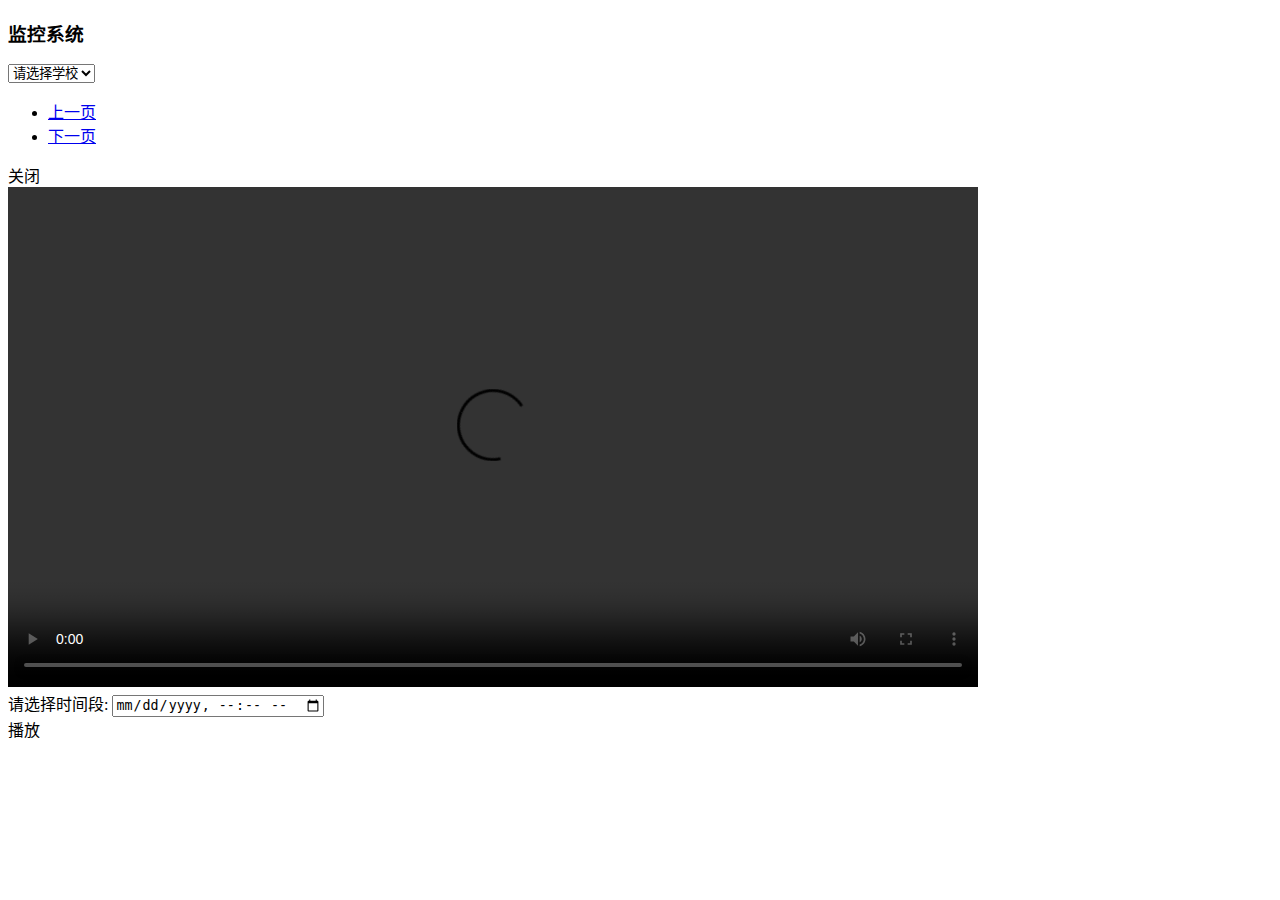
==== jiank/src/main/resources/templates/index.html @ 21a9da87 "LB" ====
<!DOCTYPE html>
<html lang="zh-CN">
<head>
	<meta charset="utf-8">
	<title>监控系统</title>
	<meta http-equiv="X-UA-Compatible" content="IE=Edge">
	<meta name="viewport" content="width=device-width,initial-scale=1">
	<link href="css/main.css" rel="stylesheet">
	<script src="js/jquery.min.js"></script>
	<script src="js/main.js"></script>
	<script src="https://open.ys7.com/sdk/js/1.4/ezuikit.js"></script>
	<script src="https://open.ys7.com/sdk/js/1.3/ezuikit.js"></script>
</head>
<body>
<header class="index-header">
	<h3 class="text-h3 text-center">监控系统</h3>
</header>
<div class="main-content">
	<div class="menu-left text-center">
		<select class="select-school" id="schoolList" onchange="getDevice(this)" >
			<option value="0">请选择学校</option>
		</select>
	</div>
	<div class="main-box">
		<div class="monitor-div text-center" id="videoList">

		</div>
		<div class="pagination text-center">
			<ul class="pager text-center">
		    	<li><a href="javascript:void(0);">上一页</a></li>
		    	<li><a href="javascript:void(0);">下一页</a></li>
		  	</ul>
		</div>
	</div>
</div>
<div id="mongolian"></div>
<div id="recordingPopup">
	<div id="popupClose">关闭</div>
	<div class="popup-video">
		<video src="#" width="970" height="500" controls="controls"></video>
	</div>
	<div class="popup-btn">
		<div class="popup-btn-time">
			<label>请选择时间段:</label>
			<input type="datetime-local" value="2018-10-6T00:00:00"/>
		</div>
		<div class="popup-btn-play">
			<span class="popup-video-play">播放</span>
		</div>
	</div>
</div>
</body>
<script type="text/javascript">
    $(function () {
        $.ajax({
            url:"res/School/getAll",
            method:"post",
            success:function (data) {
                var da=data.data;
                var schoolList=$("#schoolList");
                for (var key in da) {
                    var val=da[key].schoolName;
                    var id=da[key].id;
                    schoolList.append("<option value="+id+">"+val+"</option>");
                }
            }
        })
    });
    function getDevice(obj) {
        var id = $(obj).val();
        if(id==0){
            $("#videoList").html("");
            return;
		}
        $.ajax({
            url:"res/dev/getDev",
            method:"post",
            data:"id="+id,
            success:function (msg) {
                var data=msg.data;
                var html="";
                $("#videoList").html(html);
                for (var key in data) {
                    var ids=data[key].id;
                    var url = data[key].url;
                    var imgUrl=data[key].imgUrl;
                    var devName = data[key].devName;
                    html+="<div class='monitors text-center'>" +
					"<video id='"+ids+"v' poster='"+imgUrl+"' controls playsInline webkit-playsinline autoplay  width='320' height='240' controls='controls'>" +
					"<source src='"+url+"'></video>" +
					"<p class=\"video-span\">"+devName+"</p>" +
					"<div class='video-btn'>" +
					"<div class='direction-btn'>" +
					"<div class='btns btn-top' onclick='changeDevice("+ids+",0)'></div>" +
					"<div class='btn-mid-box'><div class='btns btn-left' onclick='changeDevice("+ids+",2)'></div>" +
					"<div class='btns btn-mid' onclick='stopDevice("+ids+")'></div>" +
					"<div class='btns btn-right' onclick='changeDevice("+ids+",3)'></div></div>" +
					"<div class='btns btn-bottom' onclick='changeDevice("+ids+",1)'></div></div>" +
					"<div class='recording'><div class='record-btn'>录播</div></div></div></div>";
                    $("#videoList").html(html);
                }
                for (var key in data) {
                    var ids=data[key].id;
                    var str=ids+"v";
                    newPlater(str);
                }
            }
        });
    }

    function changeDevice(id,direction){
        $.ajax({
            url:"res/dev/controlOne",
            method:"post",
            data:"id="+id+"&direction="+direction,
            success:function (data) {
                debugger;
                if(data.code == "200"){
                    var json = eval('('+data.data+')');
                    if("200"!=json.code){
                        alert(json.msg);
                    }
                }else{
                    alert("设备错误");
                }
            }
        });
    }
    function stopDevice(id){
        $.ajax({
            url:"res/dev/stopDevice",
            method:"post",
            data:"id="+id,
            success:function (data) {
                debugger;
                if(data.code == "200"){
                    var json = eval('('+data.data+')');
                    if("200"!=json.code){
                        alert(json.msg);
                    }
                }else{
                    alert("设备错误");
                }
            }
        });
    }

    function newPlater(id) {
        new EZUIPlayer(id)
    }
</script>
</html>
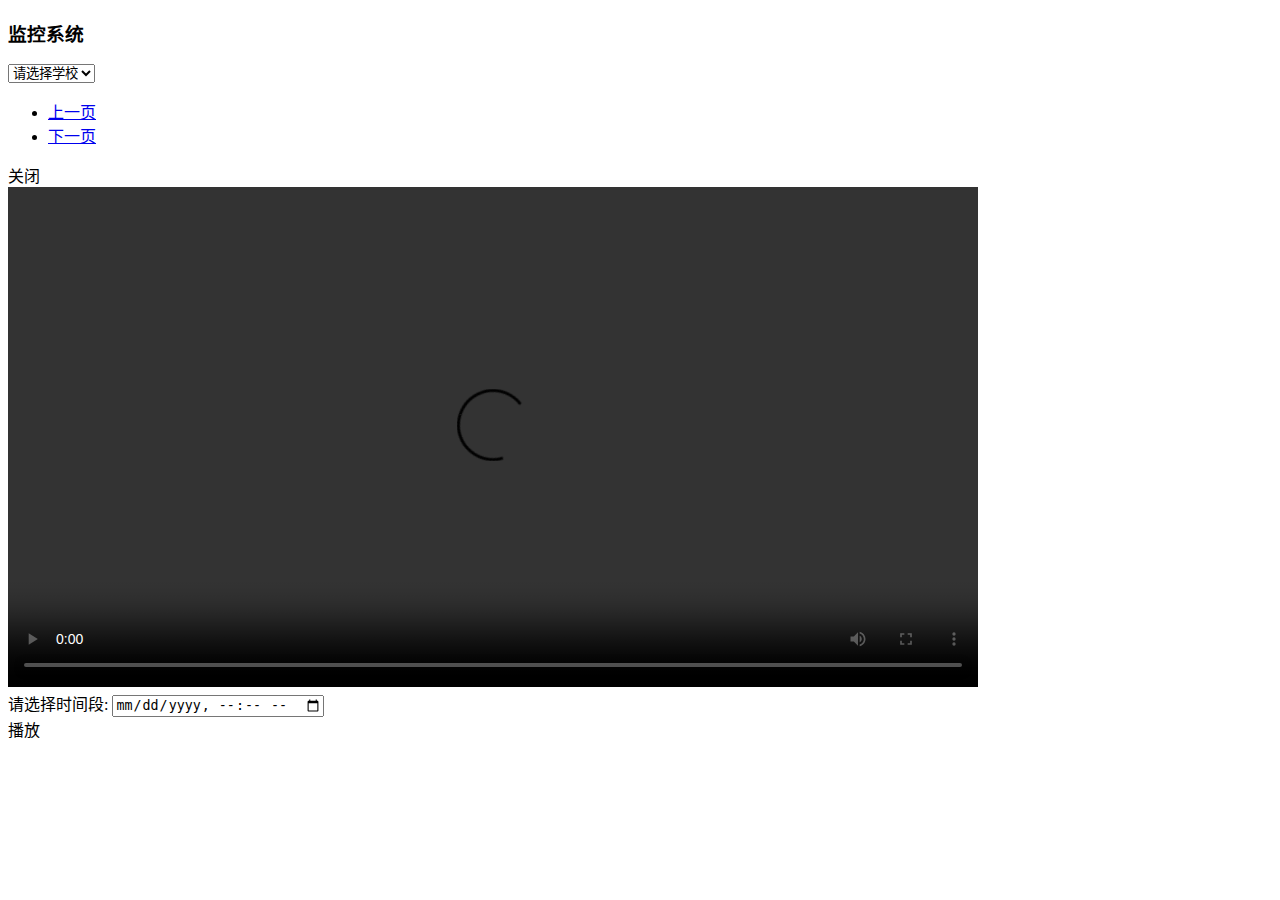
==== commit 5cb7b559: "更新html" ====
--- a/jiank/src/main/resources/templates/index.html
+++ b/jiank/src/main/resources/templates/index.html
@@ -35,7 +35,7 @@
 </div>
 <div id="mongolian"></div>
 <div id="recordingPopup">
-	<div id="popupClose">关闭</div>
+	<div id="popupClose" onclick="closeRecord()">关闭</div>
 	<div class="popup-video">
 		<video src="#" width="970" height="500" controls="controls"></video>
 	</div>
@@ -96,7 +96,7 @@
 					"<div class='btns btn-mid' onclick='stopDevice("+ids+")'></div>" +
 					"<div class='btns btn-right' onclick='changeDevice("+ids+",3)'></div></div>" +
 					"<div class='btns btn-bottom' onclick='changeDevice("+ids+",1)'></div></div>" +
-					"<div class='recording'><div class='record-btn'>录播</div></div></div></div>";
+					"<div class='recording' onclick='openRecord()'><div class='record-btn'>录播</div></div></div></div>";
                     $("#videoList").html(html);
                 }
                 for (var key in data) {
@@ -104,6 +104,7 @@
                     var str=ids+"v";
                     newPlater(str);
                 }
+                addClick();
             }
         });
     }
@@ -148,5 +149,32 @@
     function newPlater(id) {
         new EZUIPlayer(id)
     }
+
+    function openRecord(){
+        $("#mongolian").show();
+        $("#recordingPopup").show();
+        $("body").css("overflow","hidden");
+	}
+
+	function closeRecord(){
+        $("#mongolian").hide();
+        $("#recordingPopup").hide();
+        $("body").css("overflow","auto");
+	}
+
+	function addClick() {
+        /*控制按钮*/
+        let $monitors = $(".main-box .monitors");
+        for(let i = 0; i < $monitors.length; i++){
+            $monitors.eq(i).hover(function(){
+                $(this).find('.video-span').hide();
+                $(this).find('.video-btn').show();
+            },function(){
+                $(this).find('.video-span').show();
+                $(this).find('.video-btn').hide();
+            })
+        }
+    }
+
 </script>
 </html>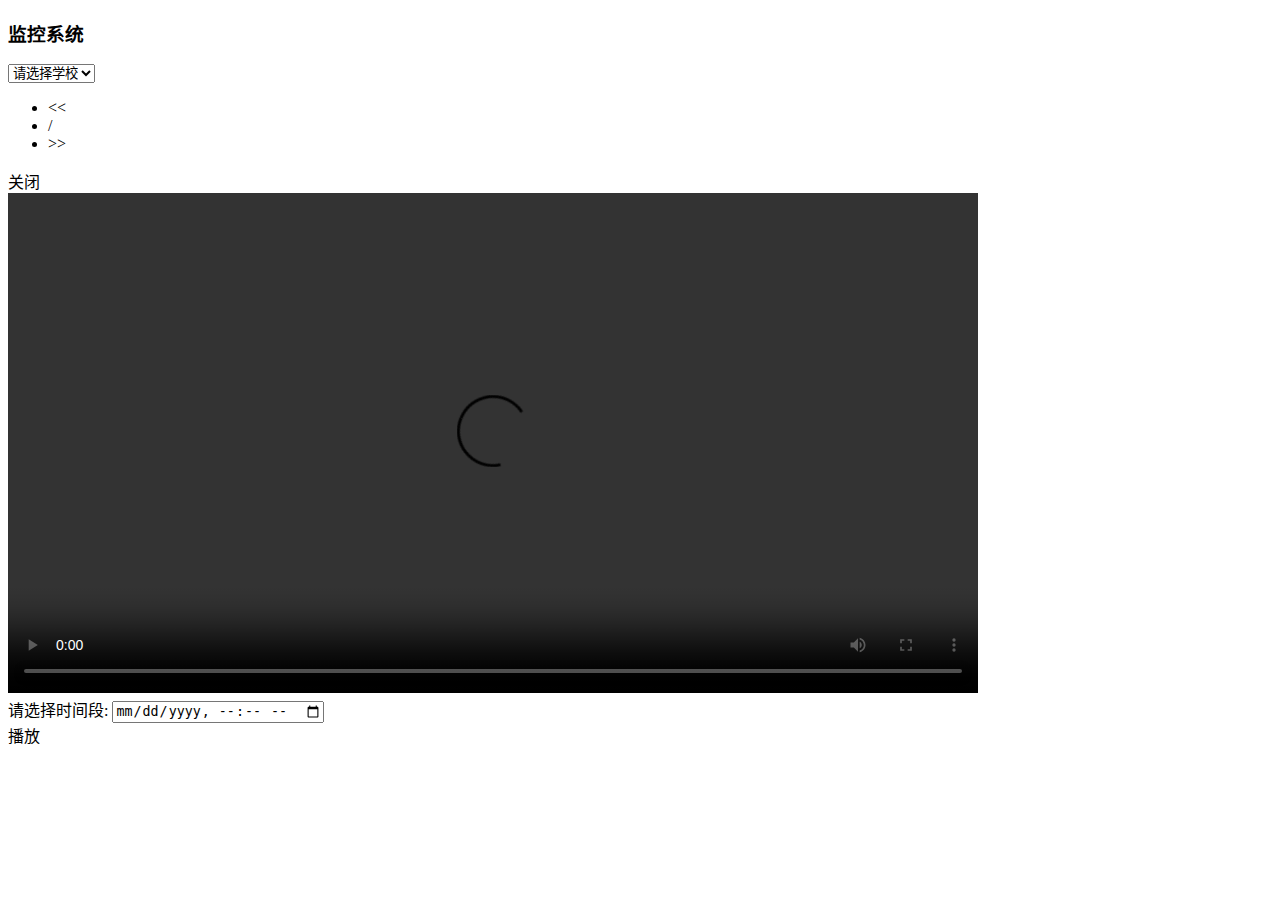
==== commit f8999e07: "niujie" ====
--- a/jiank/src/main/resources/templates/index.html
+++ b/jiank/src/main/resources/templates/index.html
@@ -27,8 +27,9 @@
 		</div>
 		<div class="pagination text-center">
 			<ul class="pager text-center">
-		    	<li><a href="javascript:void(0);">上一页</a></li>
-		    	<li><a href="javascript:void(0);">下一页</a></li>
+		    	<li ><label id="last" onclick="getDevice(null,'-1')"><<</label></li>
+				<li><a id="page" href="javascript:void(0);"></a>/<a id="count" href="javascript:void(0);"></a></li>
+		    	<li ><label id="next" onclick="getDevice(null,'1')">>></label></li>
 		  	</ul>
 		</div>
 	</div>
@@ -66,8 +67,17 @@
             }
         })
     });
-    function getDevice(obj) {
+    function getDevice(obj,k) {
         var id = $(obj).val();
+        var page =1;
+        if(id==null||id==undefined){
+            id = $("#schoolList").val();
+            if(k=="-1"){
+                page =  parseInt($("#page").html())-1;
+			}else{
+                page =  parseInt($("#page").html())+1;
+            }
+		}
         if(id==0){
             $("#videoList").html("");
             return;
@@ -75,9 +85,10 @@
         $.ajax({
             url:"res/dev/getDev",
             method:"post",
-            data:"id="+id,
+            data:"id="+id+"&page="+page,
             success:function (msg) {
                 var data=msg.data;
+                var pageObj =msg.page;
                 var html="";
                 $("#videoList").html(html);
                 for (var key in data) {
@@ -99,6 +110,21 @@
 					"<div class='recording' onclick='openRecord()'><div class='record-btn'>录播</div></div></div></div>";
                     $("#videoList").html(html);
                 }
+                $("#page").html(pageObj.page);
+                $("#count").html(pageObj.count);
+                if(pageObj.page==1&&pageObj.count==1){
+                    $("#last").attr("disabled","true");
+                    $("#next").attr("disabled","true");
+				}else if(pageObj.page==1&&pageObj.page!=pageObj.count){
+                    $("#last").attr("disabled","true");
+                    $("#next").removeAttr("disabled");
+				}else if(pageObj.page==pageObj.count&&pageObj.page!=1){
+                    $("#next").attr("disabled","true");
+                    $("#last").removeAttr("disabled");
+				}else{
+                    $("#last").removeAttr("disabled");
+                    $("#next").removeAttr("disabled");
+				}
                 for (var key in data) {
                     var ids=data[key].id;
                     var str=ids+"v";
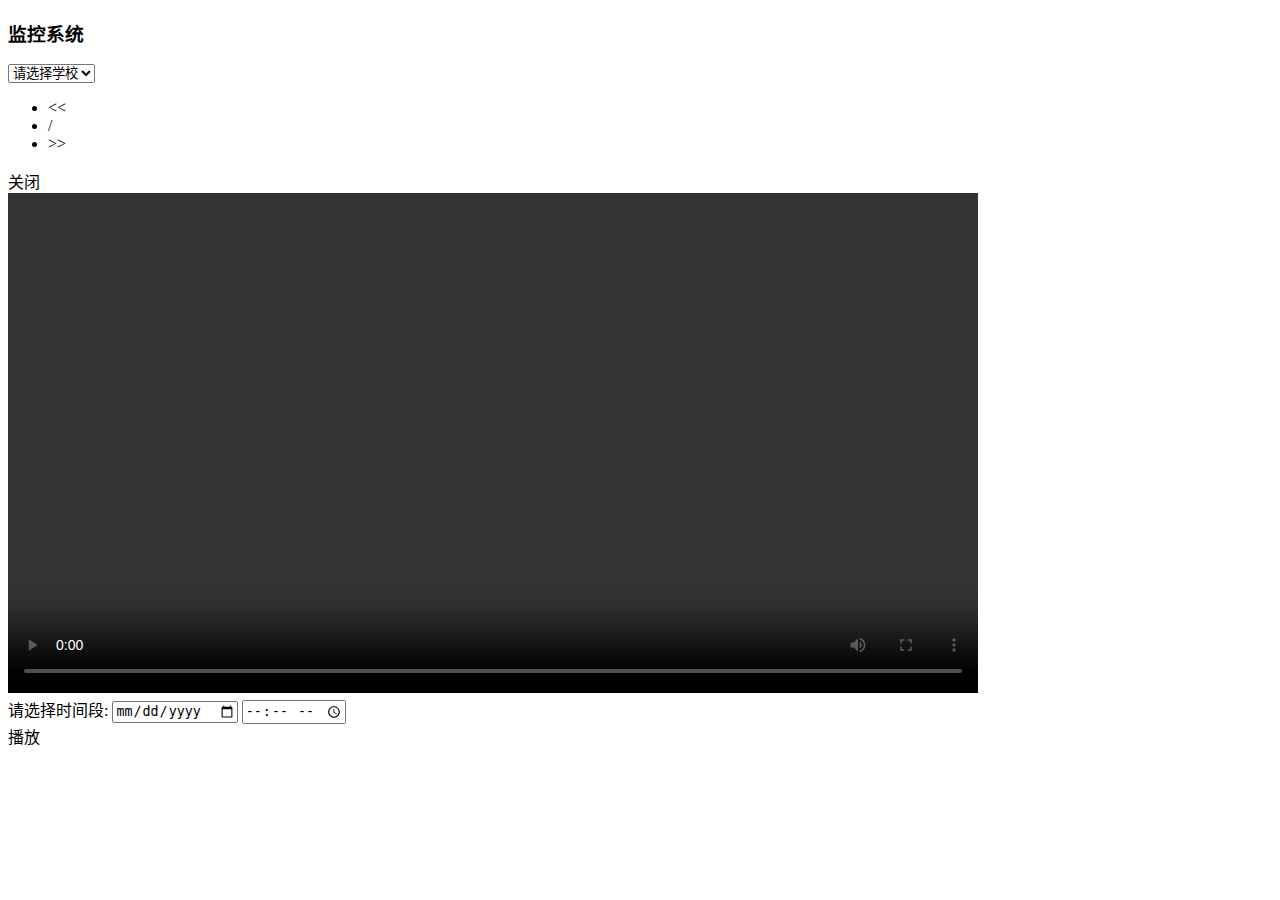
==== commit da60b67b: "LB" ====
--- a/jiank/src/main/resources/templates/index.html
+++ b/jiank/src/main/resources/templates/index.html
@@ -38,15 +38,16 @@
 <div id="recordingPopup">
 	<div id="popupClose" onclick="closeRecord()">关闭</div>
 	<div class="popup-video">
-		<video src="#" width="970" height="500" controls="controls"></video>
+		<video id="myvideo"  width="970" height="500" controls="controls"></video>
 	</div>
 	<div class="popup-btn">
 		<div class="popup-btn-time">
 			<label>请选择时间段:</label>
-			<input type="datetime-local" value="2018-10-6T00:00:00"/>
+			<input id="mydate" type="date"/>
+            <input id="mytime" type="time">
 		</div>
 		<div class="popup-btn-play">
-			<span class="popup-video-play">播放</span>
+			<span id="action" onclick="actionLB()" class="popup-video-play">播放</span>
 		</div>
 	</div>
 </div>
@@ -107,7 +108,7 @@
 					"<div class='btns btn-mid' onclick='stopDevice("+ids+")'></div>" +
 					"<div class='btns btn-right' onclick='changeDevice("+ids+",3)'></div></div>" +
 					"<div class='btns btn-bottom' onclick='changeDevice("+ids+",1)'></div></div>" +
-					"<div class='recording' onclick='openRecord()'><div class='record-btn'>录播</div></div></div></div>";
+					"<div class='recording' onclick='openRecord("+ids+")'><div class='record-btn'>录播</div></div></div></div>";
                     $("#videoList").html(html);
                 }
                 $("#page").html(pageObj.page);
@@ -159,7 +160,6 @@
             method:"post",
             data:"id="+id,
             success:function (data) {
-                debugger;
                 if(data.code == "200"){
                     var json = eval('('+data.data+')');
                     if("200"!=json.code){
@@ -175,17 +175,65 @@
     function newPlater(id) {
         new EZUIPlayer(id)
     }
-
-    function openRecord(){
+    var devID;
+    function openRecord(id){
+        console.info("id"+id);
         $("#mongolian").show();
         $("#recordingPopup").show();
         $("body").css("overflow","hidden");
+        devID=id;
+        console.info(devID);
+
 	}
+	
+	function actionLB() {
+        var time=$("#mytime").val();
+        var date=$("#mydate").val();
+        console.info(time);
+        console.info(devID);
+        $.ajax({
+            url:"res/media/getByTime",
+            method:"post",
+            data:"id="+devID+"&startDate="+date+"&startTime="+time,
+            success:function (msg) {
+                if(msg.code==200){
+                    console.info(msg.data.size);
+                    var vList = [msg.data.size];
+                    for (var i=0;i<msg.data.size;i++){
+                        vList[i]=msg.data.mediaByTime[i].url;
+					}
+                    var vLen = vList.length;
+                    var curr = 0;
+                    var video = document.getElementById("myvideo");
+                    video.src=vList[0];
+                    video.load();
+                    video.play();
+                    video.addEventListener('ended', function(){play(vList,vLen,curr);});
+                }
+            }
+        })
+    }
+
+    function play(vList,vLen,curr) {
+        curr++;
+        var video = document.getElementById("myvideo");
+        video.src = vList[curr];
+        video.load();
+        video.play();
+        if(curr >= vLen){
+            curr = 0;
+        }
+        video.addEventListener('ended', function(){play(vList,vLen,curr);});
+    }
+
+
 
 	function closeRecord(){
         $("#mongolian").hide();
         $("#recordingPopup").hide();
         $("body").css("overflow","auto");
+        var video = document.getElementById("myvideo");
+        video.src="";
 	}
 
 	function addClick() {
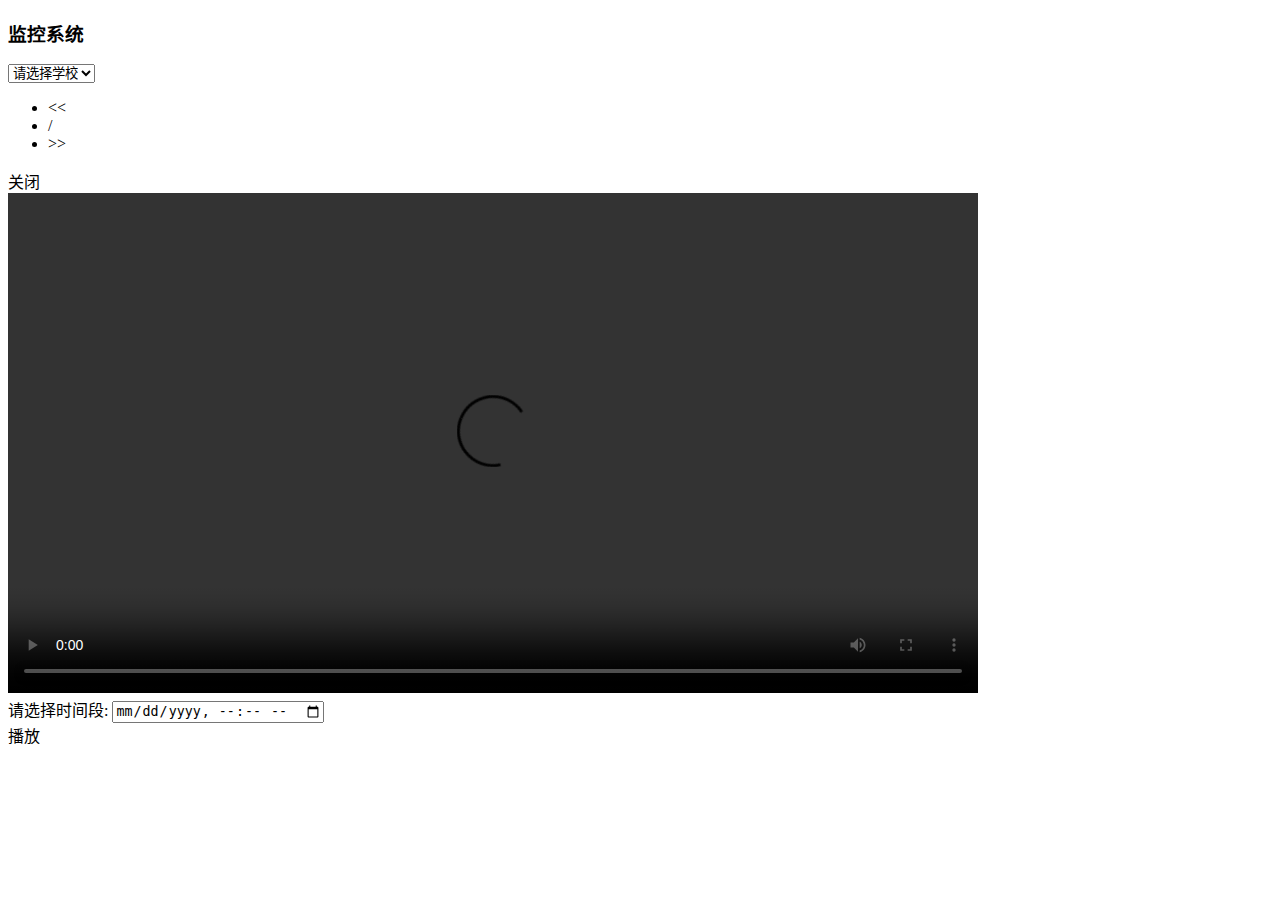
==== commit 9fe39321: "niujie" ====
--- a/jiank/src/main/resources/templates/index.html
+++ b/jiank/src/main/resources/templates/index.html
@@ -38,16 +38,15 @@
 <div id="recordingPopup">
 	<div id="popupClose" onclick="closeRecord()">关闭</div>
 	<div class="popup-video">
-		<video id="myvideo"  width="970" height="500" controls="controls"></video>
+		<video src="#" width="970" height="500" controls="controls"></video>
 	</div>
 	<div class="popup-btn">
 		<div class="popup-btn-time">
 			<label>请选择时间段:</label>
-			<input id="mydate" type="date"/>
-            <input id="mytime" type="time">
+			<input type="datetime-local" value="2018-10-6T00:00:00"/>
 		</div>
 		<div class="popup-btn-play">
-			<span id="action" onclick="actionLB()" class="popup-video-play">播放</span>
+			<span class="popup-video-play">播放</span>
 		</div>
 	</div>
 </div>
@@ -108,23 +107,23 @@
 					"<div class='btns btn-mid' onclick='stopDevice("+ids+")'></div>" +
 					"<div class='btns btn-right' onclick='changeDevice("+ids+",3)'></div></div>" +
 					"<div class='btns btn-bottom' onclick='changeDevice("+ids+",1)'></div></div>" +
-					"<div class='recording' onclick='openRecord("+ids+")'><div class='record-btn'>录播</div></div></div></div>";
+					"<div class='recording' onclick='openRecord()'><div class='record-btn'>录播</div></div></div></div>";
                     $("#videoList").html(html);
                 }
                 $("#page").html(pageObj.page);
                 $("#count").html(pageObj.count);
                 if(pageObj.page==1&&pageObj.count==1){
-                    $("#last").attr("disabled","true");
-                    $("#next").attr("disabled","true");
+                    $("#last").removeAttr("onclick");
+                    $("#next").removeAttr("onclick");
 				}else if(pageObj.page==1&&pageObj.page!=pageObj.count){
-                    $("#last").attr("disabled","true");
-                    $("#next").removeAttr("disabled");
+                    $("#last").removeAttr("onclick");
+                    $("#next").attr("onclick","getDevice(null,'1')");
 				}else if(pageObj.page==pageObj.count&&pageObj.page!=1){
-                    $("#next").attr("disabled","true");
-                    $("#last").removeAttr("disabled");
+                    $("#next").removeAttr("onclick");
+                    $("#last").attr("onclick","getDevice(null,'-1')");
 				}else{
-                    $("#last").removeAttr("disabled");
-                    $("#next").removeAttr("disabled");
+                    $("#last").attr("onclick","getDevice(null,'-1')");
+                    $("#next").attr("onclick","getDevice(null,'1')");
 				}
                 for (var key in data) {
                     var ids=data[key].id;
@@ -160,6 +159,7 @@
             method:"post",
             data:"id="+id,
             success:function (data) {
+                debugger;
                 if(data.code == "200"){
                     var json = eval('('+data.data+')');
                     if("200"!=json.code){
@@ -175,65 +175,17 @@
     function newPlater(id) {
         new EZUIPlayer(id)
     }
-    var devID;
-    function openRecord(id){
-        console.info("id"+id);
+
+    function openRecord(){
         $("#mongolian").show();
         $("#recordingPopup").show();
         $("body").css("overflow","hidden");
-        devID=id;
-        console.info(devID);
-
 	}
-	
-	function actionLB() {
-        var time=$("#mytime").val();
-        var date=$("#mydate").val();
-        console.info(time);
-        console.info(devID);
-        $.ajax({
-            url:"res/media/getByTime",
-            method:"post",
-            data:"id="+devID+"&startDate="+date+"&startTime="+time,
-            success:function (msg) {
-                if(msg.code==200){
-                    console.info(msg.data.size);
-                    var vList = [msg.data.size];
-                    for (var i=0;i<msg.data.size;i++){
-                        vList[i]=msg.data.mediaByTime[i].url;
-					}
-                    var vLen = vList.length;
-                    var curr = 0;
-                    var video = document.getElementById("myvideo");
-                    video.src=vList[0];
-                    video.load();
-                    video.play();
-                    video.addEventListener('ended', function(){play(vList,vLen,curr);});
-                }
-            }
-        })
-    }
-
-    function play(vList,vLen,curr) {
-        curr++;
-        var video = document.getElementById("myvideo");
-        video.src = vList[curr];
-        video.load();
-        video.play();
-        if(curr >= vLen){
-            curr = 0;
-        }
-        video.addEventListener('ended', function(){play(vList,vLen,curr);});
-    }
-
-
 
 	function closeRecord(){
         $("#mongolian").hide();
         $("#recordingPopup").hide();
         $("body").css("overflow","auto");
-        var video = document.getElementById("myvideo");
-        video.src="";
 	}
 
 	function addClick() {
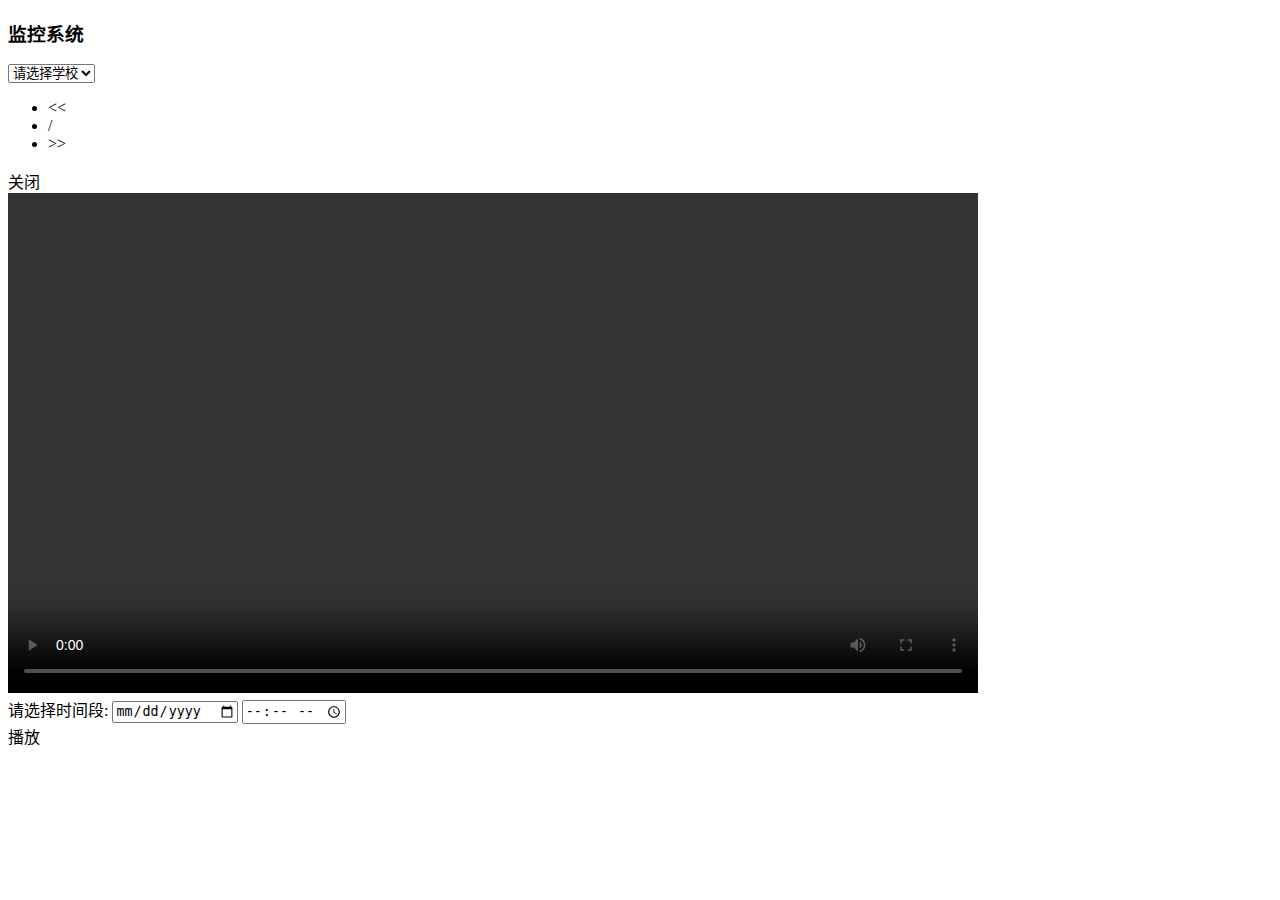
==== commit 8b863d78: "Merge remote-tracking branch 'origin/master'" ====
--- a/jiank/src/main/resources/templates/index.html
+++ b/jiank/src/main/resources/templates/index.html
@@ -38,15 +38,16 @@
 <div id="recordingPopup">
 	<div id="popupClose" onclick="closeRecord()">关闭</div>
 	<div class="popup-video">
-		<video src="#" width="970" height="500" controls="controls"></video>
+		<video id="myvideo"  width="970" height="500" controls="controls"></video>
 	</div>
 	<div class="popup-btn">
 		<div class="popup-btn-time">
 			<label>请选择时间段:</label>
-			<input type="datetime-local" value="2018-10-6T00:00:00"/>
+			<input id="mydate" type="date"/>
+            <input id="mytime" type="time">
 		</div>
 		<div class="popup-btn-play">
-			<span class="popup-video-play">播放</span>
+			<span id="action" onclick="actionLB()" class="popup-video-play">播放</span>
 		</div>
 	</div>
 </div>
@@ -107,7 +108,7 @@
 					"<div class='btns btn-mid' onclick='stopDevice("+ids+")'></div>" +
 					"<div class='btns btn-right' onclick='changeDevice("+ids+",3)'></div></div>" +
 					"<div class='btns btn-bottom' onclick='changeDevice("+ids+",1)'></div></div>" +
-					"<div class='recording' onclick='openRecord()'><div class='record-btn'>录播</div></div></div></div>";
+					"<div class='recording' onclick='openRecord("+ids+")'><div class='record-btn'>录播</div></div></div></div>";
                     $("#videoList").html(html);
                 }
                 $("#page").html(pageObj.page);
@@ -159,7 +160,6 @@
             method:"post",
             data:"id="+id,
             success:function (data) {
-                debugger;
                 if(data.code == "200"){
                     var json = eval('('+data.data+')');
                     if("200"!=json.code){
@@ -175,17 +175,65 @@
     function newPlater(id) {
         new EZUIPlayer(id)
     }
-
-    function openRecord(){
+    var devID;
+    function openRecord(id){
+        console.info("id"+id);
         $("#mongolian").show();
         $("#recordingPopup").show();
         $("body").css("overflow","hidden");
+        devID=id;
+        console.info(devID);
+
 	}
+	
+	function actionLB() {
+        var time=$("#mytime").val();
+        var date=$("#mydate").val();
+        console.info(time);
+        console.info(devID);
+        $.ajax({
+            url:"res/media/getByTime",
+            method:"post",
+            data:"id="+devID+"&startDate="+date+"&startTime="+time,
+            success:function (msg) {
+                if(msg.code==200){
+                    console.info(msg.data.size);
+                    var vList = [msg.data.size];
+                    for (var i=0;i<msg.data.size;i++){
+                        vList[i]=msg.data.mediaByTime[i].url;
+					}
+                    var vLen = vList.length;
+                    var curr = 0;
+                    var video = document.getElementById("myvideo");
+                    video.src=vList[0];
+                    video.load();
+                    video.play();
+                    video.addEventListener('ended', function(){play(vList,vLen,curr);});
+                }
+            }
+        })
+    }
+
+    function play(vList,vLen,curr) {
+        curr++;
+        var video = document.getElementById("myvideo");
+        video.src = vList[curr];
+        video.load();
+        video.play();
+        if(curr >= vLen){
+            curr = 0;
+        }
+        video.addEventListener('ended', function(){play(vList,vLen,curr);});
+    }
+
+
 
 	function closeRecord(){
         $("#mongolian").hide();
         $("#recordingPopup").hide();
         $("body").css("overflow","auto");
+        var video = document.getElementById("myvideo");
+        video.src="";
 	}
 
 	function addClick() {
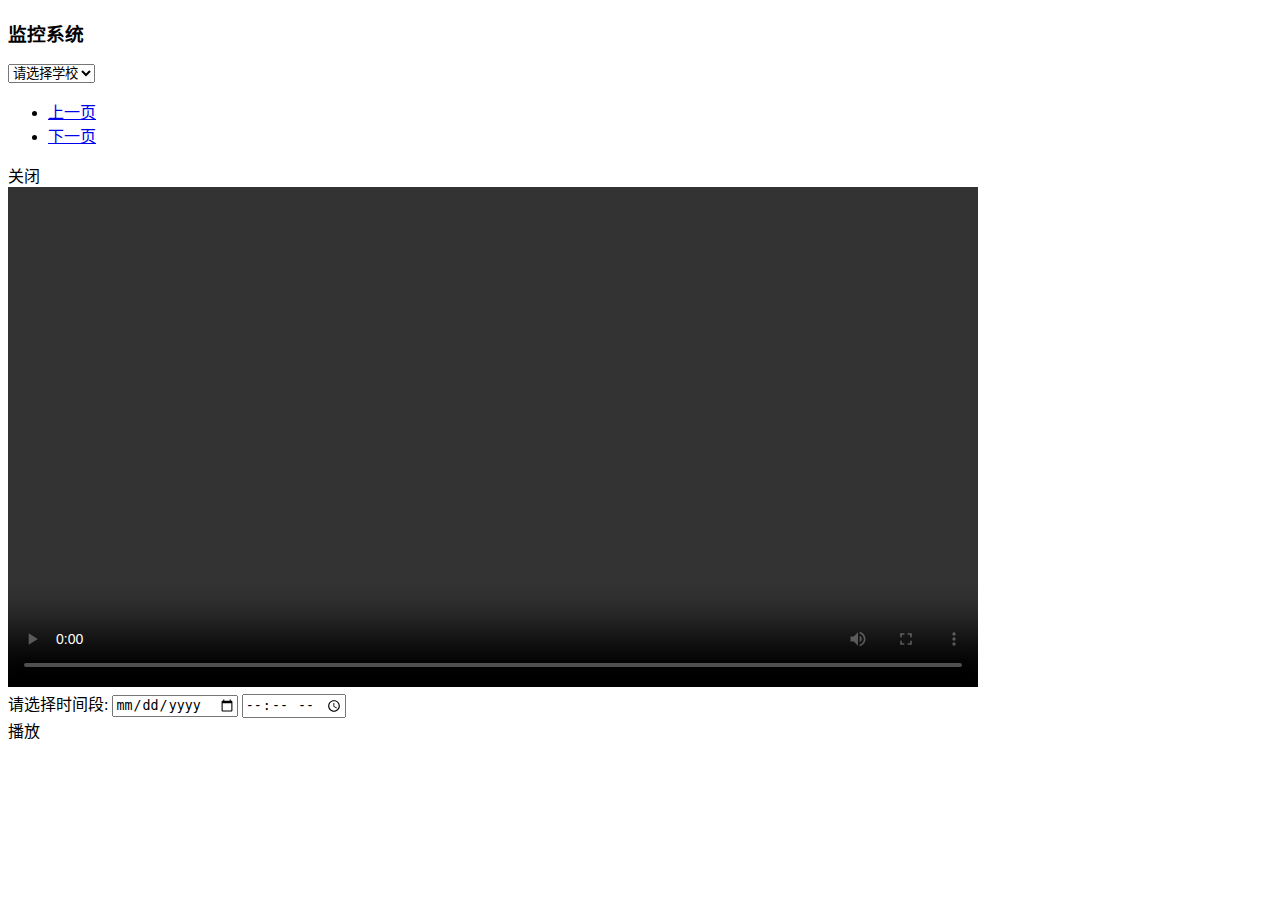
==== commit 7d65a62c: "LB" ====
--- a/jiank/src/main/resources/templates/index.html
+++ b/jiank/src/main/resources/templates/index.html
@@ -27,9 +27,8 @@
 		</div>
 		<div class="pagination text-center">
 			<ul class="pager text-center">
-		    	<li ><label id="last" onclick="getDevice(null,'-1')"><<</label></li>
-				<li><a id="page" href="javascript:void(0);"></a>/<a id="count" href="javascript:void(0);"></a></li>
-		    	<li ><label id="next" onclick="getDevice(null,'1')">>></label></li>
+		    	<li><a href="javascript:void(0);">上一页</a></li>
+		    	<li><a href="javascript:void(0);">下一页</a></li>
 		  	</ul>
 		</div>
 	</div>
@@ -68,17 +67,8 @@
             }
         })
     });
-    function getDevice(obj,k) {
+    function getDevice(obj) {
         var id = $(obj).val();
-        var page =1;
-        if(id==null||id==undefined){
-            id = $("#schoolList").val();
-            if(k=="-1"){
-                page =  parseInt($("#page").html())-1;
-			}else{
-                page =  parseInt($("#page").html())+1;
-            }
-		}
         if(id==0){
             $("#videoList").html("");
             return;
@@ -86,10 +76,9 @@
         $.ajax({
             url:"res/dev/getDev",
             method:"post",
-            data:"id="+id+"&page="+page,
+            data:"id="+id,
             success:function (msg) {
                 var data=msg.data;
-                var pageObj =msg.page;
                 var html="";
                 $("#videoList").html(html);
                 for (var key in data) {
@@ -111,21 +100,6 @@
 					"<div class='recording' onclick='openRecord("+ids+")'><div class='record-btn'>录播</div></div></div></div>";
                     $("#videoList").html(html);
                 }
-                $("#page").html(pageObj.page);
-                $("#count").html(pageObj.count);
-                if(pageObj.page==1&&pageObj.count==1){
-                    $("#last").removeAttr("onclick");
-                    $("#next").removeAttr("onclick");
-				}else if(pageObj.page==1&&pageObj.page!=pageObj.count){
-                    $("#last").removeAttr("onclick");
-                    $("#next").attr("onclick","getDevice(null,'1')");
-				}else if(pageObj.page==pageObj.count&&pageObj.page!=1){
-                    $("#next").removeAttr("onclick");
-                    $("#last").attr("onclick","getDevice(null,'-1')");
-				}else{
-                    $("#last").attr("onclick","getDevice(null,'-1')");
-                    $("#next").attr("onclick","getDevice(null,'1')");
-				}
                 for (var key in data) {
                     var ids=data[key].id;
                     var str=ids+"v";
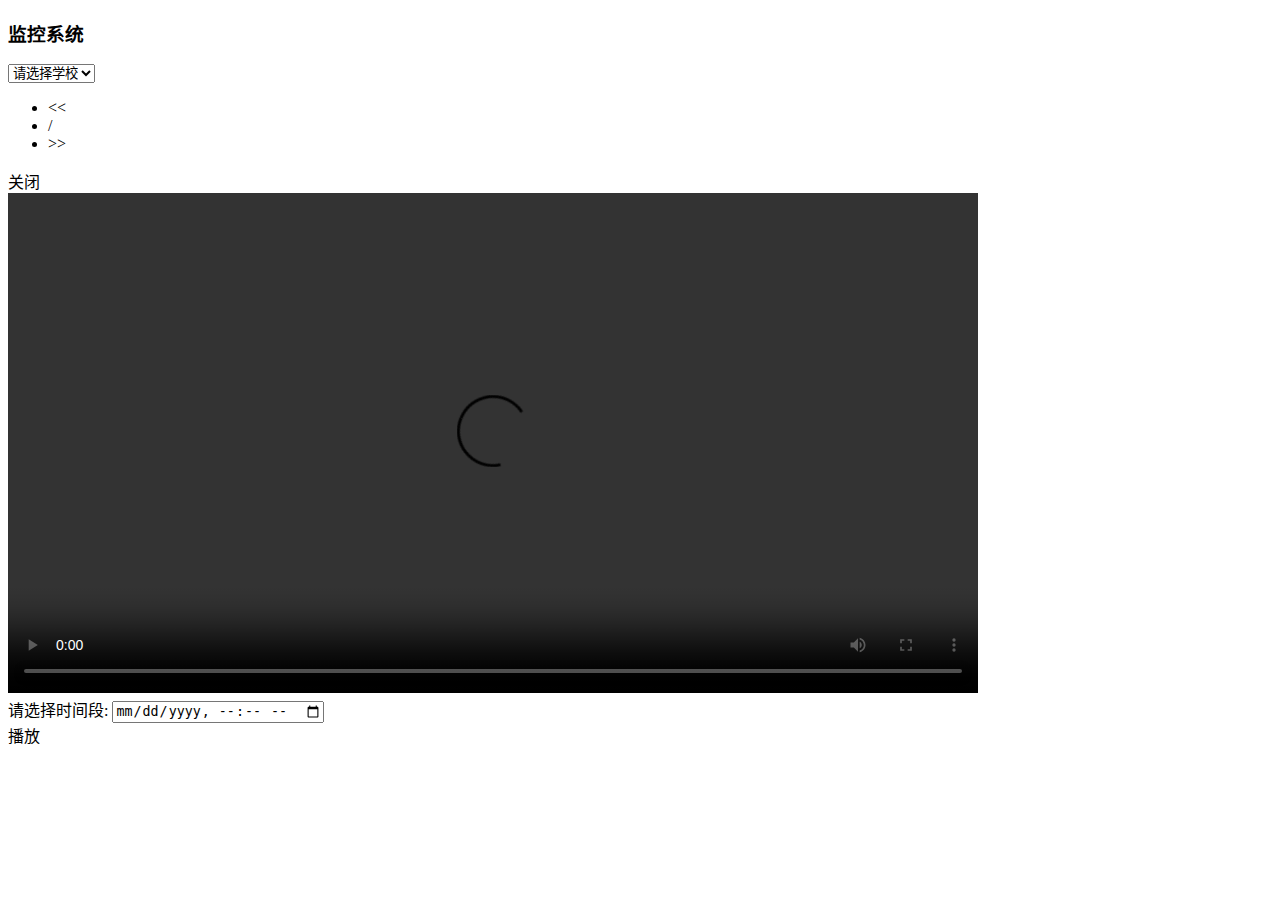
==== commit cbbff00f: "123" ====
--- a/jiank/src/main/resources/templates/index.html
+++ b/jiank/src/main/resources/templates/index.html
@@ -27,8 +27,9 @@
 		</div>
 		<div class="pagination text-center">
 			<ul class="pager text-center">
-		    	<li><a href="javascript:void(0);">上一页</a></li>
-		    	<li><a href="javascript:void(0);">下一页</a></li>
+		    	<li ><label id="last" onclick="getDevice(null,'-1')"><<</label></li>
+				<li><a id="page" href="javascript:void(0);"></a>/<a id="count" href="javascript:void(0);"></a></li>
+		    	<li ><label id="next" onclick="getDevice(null,'1')">>></label></li>
 		  	</ul>
 		</div>
 	</div>
@@ -37,16 +38,15 @@
 <div id="recordingPopup">
 	<div id="popupClose" onclick="closeRecord()">关闭</div>
 	<div class="popup-video">
-		<video id="myvideo"  width="970" height="500" controls="controls"></video>
+		<video src="#" width="970" height="500" controls="controls"></video>
 	</div>
 	<div class="popup-btn">
 		<div class="popup-btn-time">
 			<label>请选择时间段:</label>
-			<input id="mydate" type="date"/>
-            <input id="mytime" type="time">
+			<input type="datetime-local" value="2018-10-6T00:00:00"/>
 		</div>
 		<div class="popup-btn-play">
-			<span id="action" onclick="actionLB()" class="popup-video-play">播放</span>
+			<span class="popup-video-play">播放</span>
 		</div>
 	</div>
 </div>
@@ -67,8 +67,17 @@
             }
         })
     });
-    function getDevice(obj) {
+    function getDevice(obj,k) {
         var id = $(obj).val();
+        var page =1;
+        if(id==null||id==undefined){
+            id = $("#schoolList").val();
+            if(k=="-1"){
+                page =  parseInt($("#page").html())-1;
+			}else{
+                page =  parseInt($("#page").html())+1;
+            }
+		}
         if(id==0){
             $("#videoList").html("");
             return;
@@ -76,9 +85,10 @@
         $.ajax({
             url:"res/dev/getDev",
             method:"post",
-            data:"id="+id,
+            data:"id="+id+"&page="+page,
             success:function (msg) {
                 var data=msg.data;
+                var pageObj =msg.page;
                 var html="";
                 $("#videoList").html(html);
                 for (var key in data) {
@@ -97,9 +107,24 @@
 					"<div class='btns btn-mid' onclick='stopDevice("+ids+")'></div>" +
 					"<div class='btns btn-right' onclick='changeDevice("+ids+",3)'></div></div>" +
 					"<div class='btns btn-bottom' onclick='changeDevice("+ids+",1)'></div></div>" +
-					"<div class='recording' onclick='openRecord("+ids+")'><div class='record-btn'>录播</div></div></div></div>";
+					"<div class='recording' onclick='openRecord()'><div class='record-btn'>录播</div></div></div></div>";
                     $("#videoList").html(html);
                 }
+                $("#page").html(pageObj.page);
+                $("#count").html(pageObj.count);
+                if(pageObj.page==1&&pageObj.count==1){
+                    $("#last").attr("disabled","true");
+                    $("#next").attr("disabled","true");
+				}else if(pageObj.page==1&&pageObj.page!=pageObj.count){
+                    $("#last").attr("disabled","true");
+                    $("#next").attr("onclick","getDevice(null,'1')");
+				}else if(pageObj.page==pageObj.count&&pageObj.page!=1){
+                    $("#next").attr("disabled","true");
+                    $("#last").attr("onclick","getDevice(null,'-1')");
+				}else{
+                    $("#last").attr("onclick","getDevice(null,'-1')");
+                    $("#next").attr("onclick","getDevice(null,'1')");
+				}
                 for (var key in data) {
                     var ids=data[key].id;
                     var str=ids+"v";
@@ -134,6 +159,7 @@
             method:"post",
             data:"id="+id,
             success:function (data) {
+                debugger;
                 if(data.code == "200"){
                     var json = eval('('+data.data+')');
                     if("200"!=json.code){
@@ -149,65 +175,17 @@
     function newPlater(id) {
         new EZUIPlayer(id)
     }
-    var devID;
-    function openRecord(id){
-        console.info("id"+id);
+
+    function openRecord(){
         $("#mongolian").show();
         $("#recordingPopup").show();
         $("body").css("overflow","hidden");
-        devID=id;
-        console.info(devID);
-
 	}
-	
-	function actionLB() {
-        var time=$("#mytime").val();
-        var date=$("#mydate").val();
-        console.info(time);
-        console.info(devID);
-        $.ajax({
-            url:"res/media/getByTime",
-            method:"post",
-            data:"id="+devID+"&startDate="+date+"&startTime="+time,
-            success:function (msg) {
-                if(msg.code==200){
-                    console.info(msg.data.size);
-                    var vList = [msg.data.size];
-                    for (var i=0;i<msg.data.size;i++){
-                        vList[i]=msg.data.mediaByTime[i].url;
-					}
-                    var vLen = vList.length;
-                    var curr = 0;
-                    var video = document.getElementById("myvideo");
-                    video.src=vList[0];
-                    video.load();
-                    video.play();
-                    video.addEventListener('ended', function(){play(vList,vLen,curr);});
-                }
-            }
-        })
-    }
-
-    function play(vList,vLen,curr) {
-        curr++;
-        var video = document.getElementById("myvideo");
-        video.src = vList[curr];
-        video.load();
-        video.play();
-        if(curr >= vLen){
-            curr = 0;
-        }
-        video.addEventListener('ended', function(){play(vList,vLen,curr);});
-    }
-
-
 
 	function closeRecord(){
         $("#mongolian").hide();
         $("#recordingPopup").hide();
         $("body").css("overflow","auto");
-        var video = document.getElementById("myvideo");
-        video.src="";
 	}
 
 	function addClick() {
